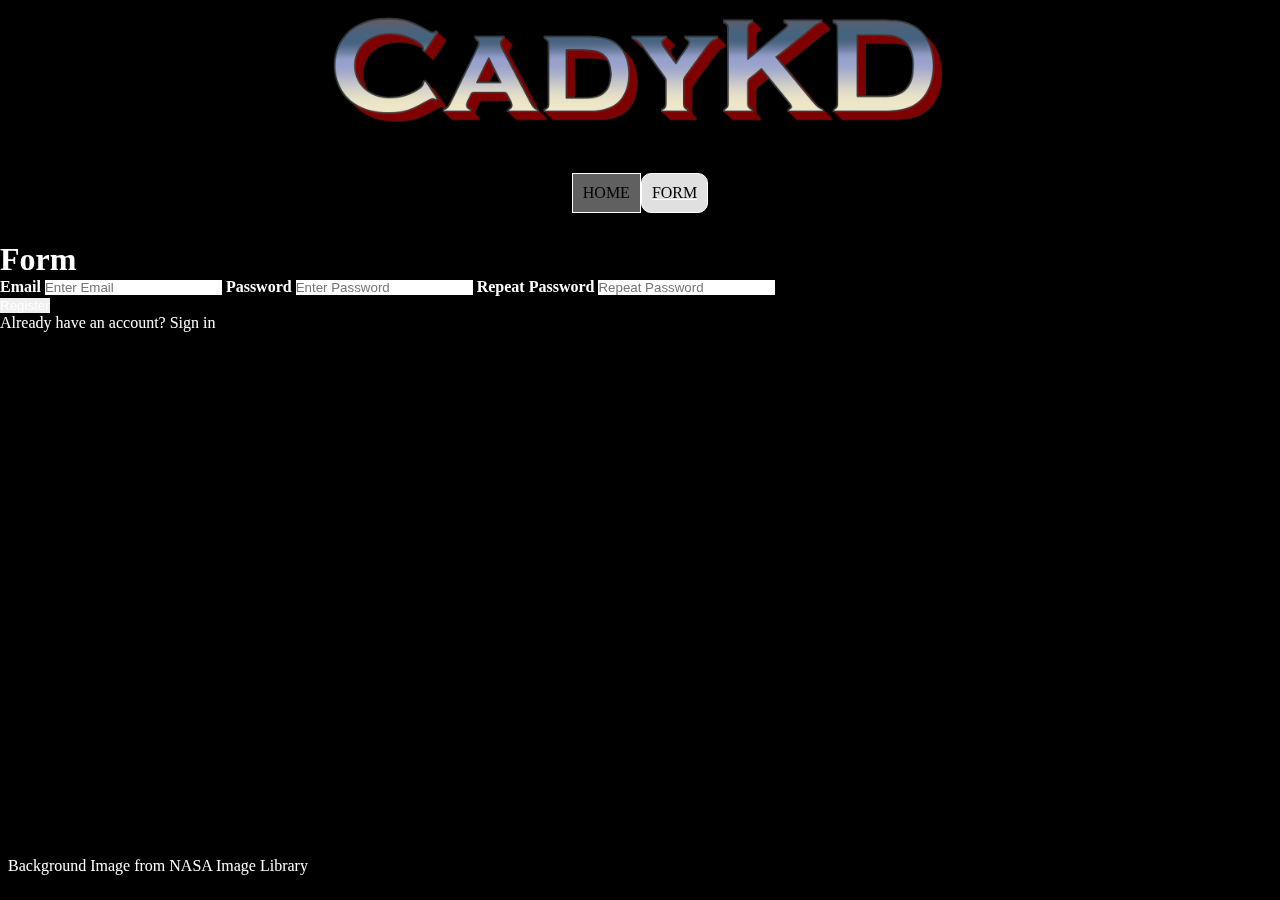
==== pages/form.html @ 3f041843 "Updates.  - Added Logo  - Modified CSS  - Changed Register page to generic "form" page  - Working on" ====
<!DOCTYPE html>
<html lang="en">
<head>
	<meta charset="UTF-8">
	<title>CadyKD Form</title>
	<script defer src="../js/validation.js"></script>
	<link rel="stylesheet" href="../css/main.css">
</head>
<body>

<div class="banner">
</div>

<header>
	<img src="../images/CadyKD_Logo.png" alt="CadyKD Logo" id="cadykd-logo">
	<nav class="navbar">
		<ul>
			<li><a href="../index.html">HOME</a></li>
			<li class="selected-link"><a href="#">FORM</a></li>
		</ul>
	</nav>
</header>
<form id="form" onsubmit="return false">
	<h1>Form</h1>
	
	<label for="email"><b>Email</b></label>
	<input type="email" placeholder="Enter Email" name="email" id="email" required>
	
	<label for="psw"><b>Password</b></label>
	<input type="password" placeholder="Enter Password" name="psw" id="psw" required>
	
	<label for="psw-repeat"><b>Repeat Password</b></label>
	<input type="password" placeholder="Repeat Password" name="psw-repeat" id="psw-repeat" required>
	<br>
	
	<button type="submit" class="registerbtn">Register</button>
	<br>
	<p id="form-error"></p>
	<div id="signin-container">
		<p>Already have an account? <a href="#">Sign in</a></p>
	</div>
</form>

<div id="backgroundImageAttribution">Background Image from NASA Image Library</div>

</body>
</html>
---- css/main.css ----
*{
  box-sizing: border-box;
  margin: 0;
  padding:0;
  border: none;
  text-decoration: none;
  list-style: none;
  color: #FFFFFF;
}

body {
  display: flex;
  background-color: #000000;
  flex-direction: column;
  width:100vw;
  height:100vh;
}

.banner {
  z-index: -1;
  pointer-events: none;
  position: fixed;
  background-image:  url("https://images-assets.nasa.gov/image/iss050e066094/iss050e066094~medium.jpg");
  background-size: cover;
  background-position: center;
  width: 100%;
  height: 100vh;
  opacity: 0.4;
}



.navbar {
  display: flex;
  justify-content: center;
  align-items: center;
  width:100%;
  height:6rem;
  padding: 10px;
}

.navbar ul {
  display: flex;
  flex-direction: row;
  justify-content: center;
  width: 50%;
  margin: auto;
}

.navbar ul li a {
  color: #000000;
}

li {
  padding:10px;
  border: 1px solid #FFFFFF;
  background-color: #606060;
}

li:hover {
  animation: 1s hovered forwards;
}

.selected-link {
  text-decoration: underline;
  background-color: #E0E0E0;
  border-radius: 10px;
}

@keyframes hovered {
  100% {
    border: 2px solid #FF0000;
  }
}

#cadykd-logo {
	display: block;
	margin-left: auto;
	margin-right: auto;
	width: 50%;
}

#backgroundImageAttribution {
	align-items: center;
    display: flex;
    flex-direction: row;
    border-radius: 8px;
    bottom: 16px;
    color: #FFFFFF;
    line-height: 20px;
    max-width: 50vw;
    padding: 8px;
    position: fixed;
    text-shadow: var(--ntp-theme-text-shadow);
    z-index: -1;
}
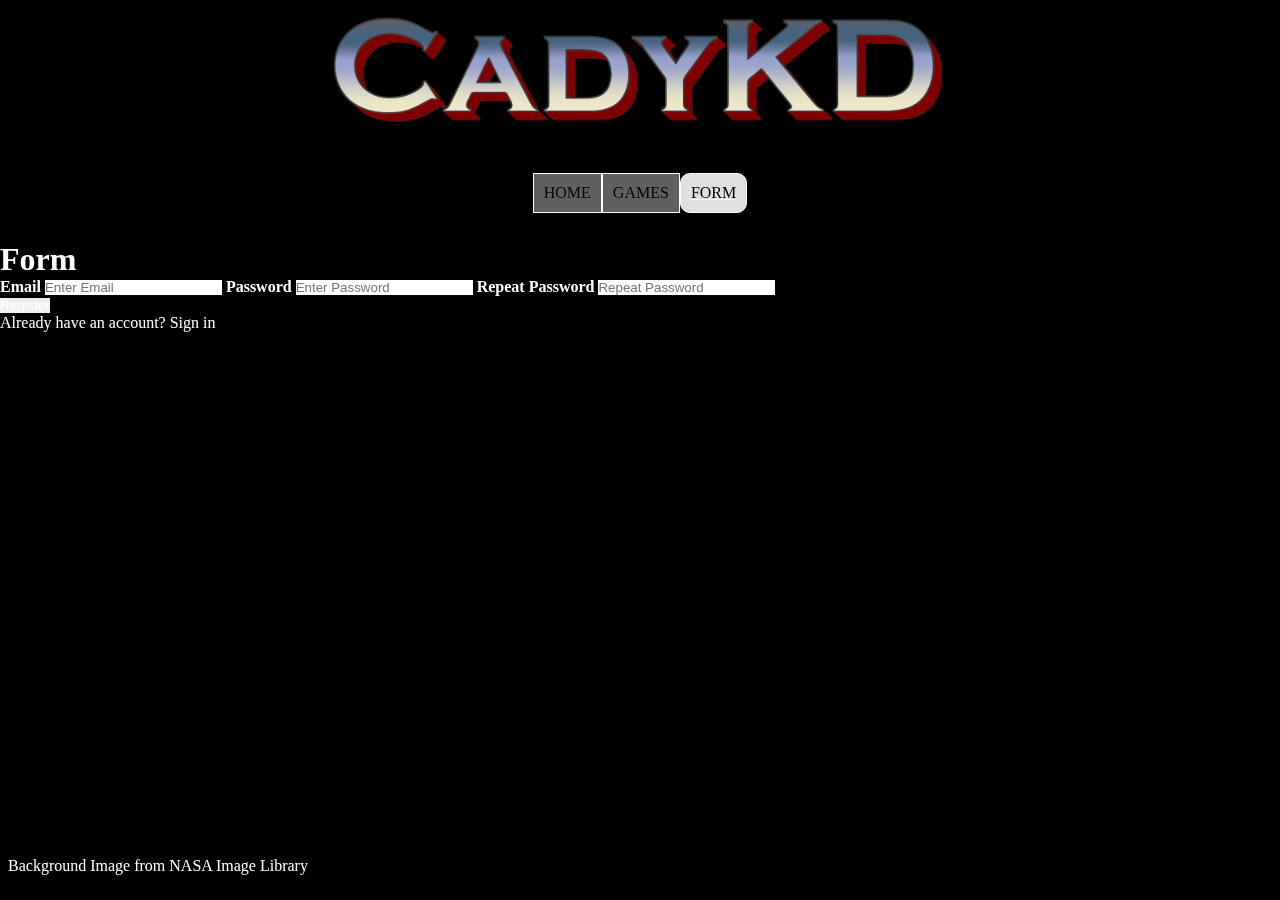
==== commit fdbf1a1f: "Updated snake game" ====
--- a/pages/form.html
+++ b/pages/form.html
@@ -2,6 +2,8 @@
 <html lang="en">
 <head>
 	<meta charset="UTF-8">
+	<meta http-equiv="X-UA-Compatible" content="IE=edge">
+	<meta name="viewport" content="width=device-width, initial-scale=1.0">
 	<title>CadyKD Form</title>
 	<script defer src="../js/validation.js"></script>
 	<link rel="stylesheet" href="../css/main.css">
@@ -16,6 +18,7 @@
 	<nav class="navbar">
 		<ul>
 			<li><a href="../index.html">HOME</a></li>
+			<li><a href="games.html">GAMES</a></li>
 			<li class="selected-link"><a href="#">FORM</a></li>
 		</ul>
 	</nav>
--- a/css/main.css
+++ b/css/main.css
@@ -27,8 +27,6 @@
   height: 100vh;
   opacity: 0.4;
 }
-
-
 
 .navbar {
   display: flex;
@@ -81,9 +79,9 @@
 }
 
 #backgroundImageAttribution {
-	align-items: center;
-    display: flex;
-    flex-direction: row;
+	position: absolute;
+	bottom: 0;
+	left: 0;
     border-radius: 8px;
     bottom: 16px;
     color: #FFFFFF;
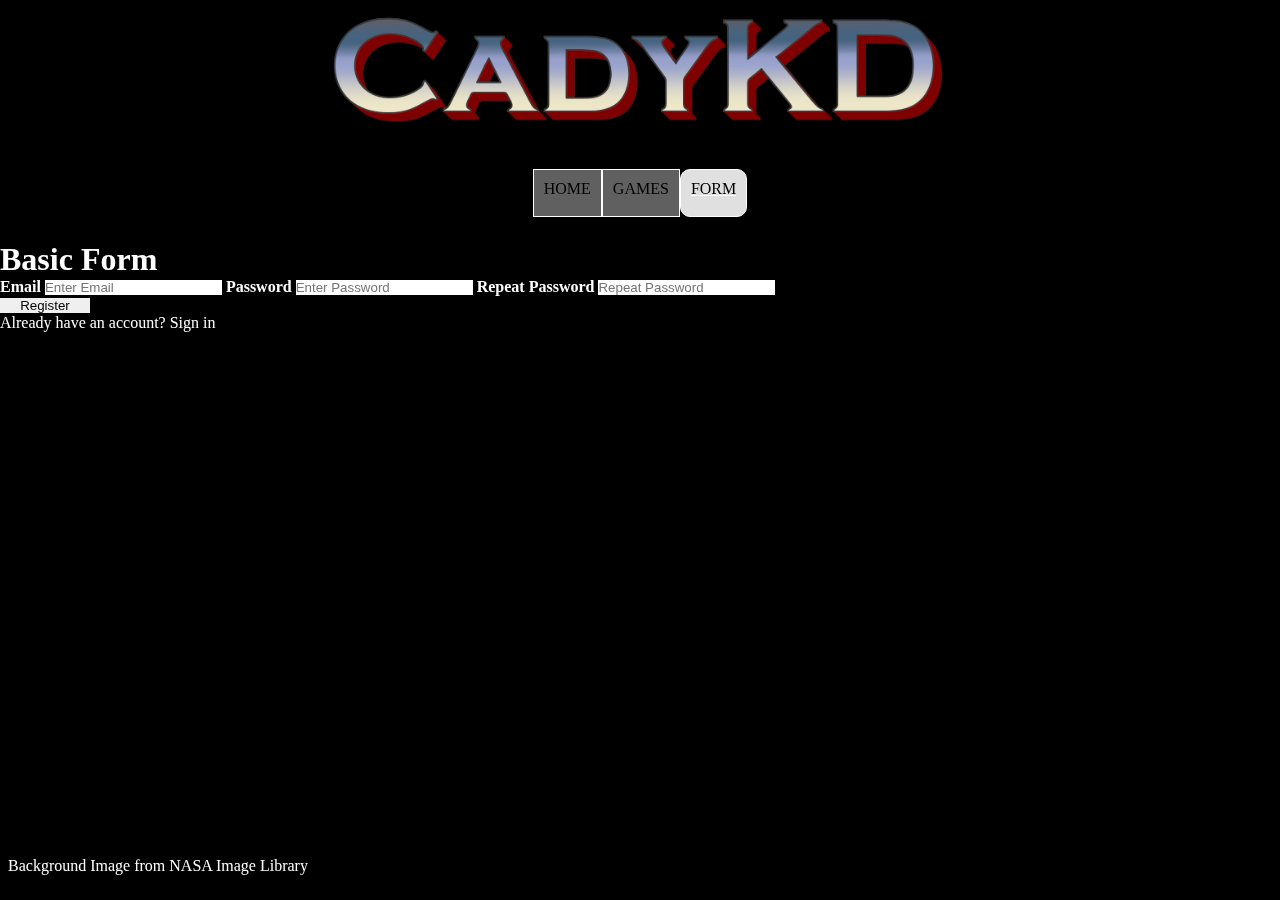
==== commit c65c1bcd: "Updates.  - Added 2 snake games and a number guessing game  - Modified the menu on the snake pages t" ====
--- a/pages/form.html
+++ b/pages/form.html
@@ -24,7 +24,7 @@
 	</nav>
 </header>
 <form id="form" onsubmit="return false">
-	<h1>Form</h1>
+	<h1>Basic Form</h1>
 	
 	<label for="email"><b>Email</b></label>
 	<input type="email" placeholder="Enter Email" name="email" id="email" required>
--- a/css/main.css
+++ b/css/main.css
@@ -1,74 +1,75 @@
 *{
-  box-sizing: border-box;
-  margin: 0;
-  padding:0;
-  border: none;
-  text-decoration: none;
-  list-style: none;
-  color: #FFFFFF;
+	box-sizing: border-box;
+	margin: 0;
+	padding:0;
+	border: none;
+	text-decoration: none;
+	list-style: none;
+	color: #FFFFFF;
 }
 
 body {
-  display: flex;
-  background-color: #000000;
-  flex-direction: column;
-  width:100vw;
-  height:100vh;
+	display: flex;
+	flex-direction: column;
+	background-color: #000000;
+	width:100vw;
+	height:100vh;
 }
 
 .banner {
-  z-index: -1;
-  pointer-events: none;
-  position: fixed;
-  background-image:  url("https://images-assets.nasa.gov/image/iss050e066094/iss050e066094~medium.jpg");
-  background-size: cover;
-  background-position: center;
-  width: 100%;
-  height: 100vh;
-  opacity: 0.4;
+	z-index: -1;
+	pointer-events: none;
+	position: fixed;
+	background-image:  url("https://images-assets.nasa.gov/image/iss050e066094/iss050e066094~medium.jpg");
+	background-size: cover;
+	background-position: center;
+	width: 100%;
+	height: 100vh;
+	opacity: 0.4;
 }
 
 .navbar {
-  display: flex;
-  justify-content: center;
-  align-items: center;
-  width:100%;
-  height:6rem;
-  padding: 10px;
+	display: flex;
+	flex-direction: row;
+	justify-content: center;
+	align-content: center;
+	width: 100%;
+	height: 6rem;
+	padding: 2px;
 }
 
 .navbar ul {
-  display: flex;
-  flex-direction: row;
-  justify-content: center;
-  width: 50%;
-  margin: auto;
+	display: flex;
+	flex-direction: row;
+	justify-content: center;
+	align-self: center;
+	height: 3rem;
 }
 
 .navbar ul li a {
-  color: #000000;
+	color: #000000;
 }
 
 li {
-  padding:10px;
-  border: 1px solid #FFFFFF;
-  background-color: #606060;
+	padding:10px;
+	border: 1px solid #FFFFFF;
+	background-color: #606060;
 }
 
 li:hover {
-  animation: 1s hovered forwards;
+	animation: 1s hovered forwards;
 }
 
 .selected-link {
-  text-decoration: underline;
-  background-color: #E0E0E0;
-  border-radius: 10px;
+	text-decoration: underline;
+	background-color: #E0E0E0;
+	border-radius: 10px;
 }
 
 @keyframes hovered {
-  100% {
-    border: 2px solid #FF0000;
-  }
+	100% {
+		border: 2px solid #FF0000;
+	}
 }
 
 #cadykd-logo {
@@ -78,17 +79,99 @@
 	width: 50%;
 }
 
+#cadykd-logo-mini {
+	align-self: center;
+	height: 6rem;
+}
+
 #backgroundImageAttribution {
 	position: absolute;
 	bottom: 0;
 	left: 0;
-    border-radius: 8px;
-    bottom: 16px;
-    color: #FFFFFF;
-    line-height: 20px;
-    max-width: 50vw;
-    padding: 8px;
-    position: fixed;
-    text-shadow: var(--ntp-theme-text-shadow);
-    z-index: -1;
+	border-radius: 8px;
+	bottom: 16px;
+	color: #FFFFFF;
+	line-height: 20px;
+	max-width: 50vw;
+	padding: 8px;
+	text-shadow: var(--ntp-theme-text-shadow);
+	z-index: -1;
+}
+
+#game-grid-container {
+	flex:6;
+	display: flex;
+	justify-content: center;
+	flex-wrap: wrap;
+	overflow-y: auto;
+	width: 100%;
+}
+
+.game-list-item {
+	background-color: #606060;
+	display: flex;
+	flex-direction: column;
+	width:15rem;
+	height:15rem;
+	border-radius: 10px;
+	padding: 5px;
+	margin:20px;
+	box-shadow: 5px 7px 5px #80808050;
+	justify-content: space-between;
+	align-items: center;
+}
+
+.game-list-item .game-container {
+	flex:1;
+	display: flex;
+	flex-direction: column;
+	justify-content: center;
+	align-items: center;
+}
+
+.game-list-item .img-container {
+	flex:2;
+	display: flex;
+	flex-direction: column;
+	justify-content: flex-end;
+	width:100px;
+	height: 100px;
+}
+
+.game-list-item .img-container img {
+	max-height: 100%;
+}
+
+.flex-box {
+	display: flex;
+	justify-content: center;
+}
+
+.textbox {
+	display: flex;
+	flex-direction: column;
+	align-content: center;
+	width: 50%;
+}
+
+.guessbox {
+	display: flex;
+	flex-direction: row;
+	justify-content: left;
+	width: 50%;
+	margin-top: 2px;
+}
+
+input[type=number] {
+	width: 100px;
+	color: black;
+	margin-left: 5px;
+	height: 1.2rem;
+}
+
+button {
+	width: 90px;
+	color: black;
+	justify-content: center;
+	margin-top: 2px;
 }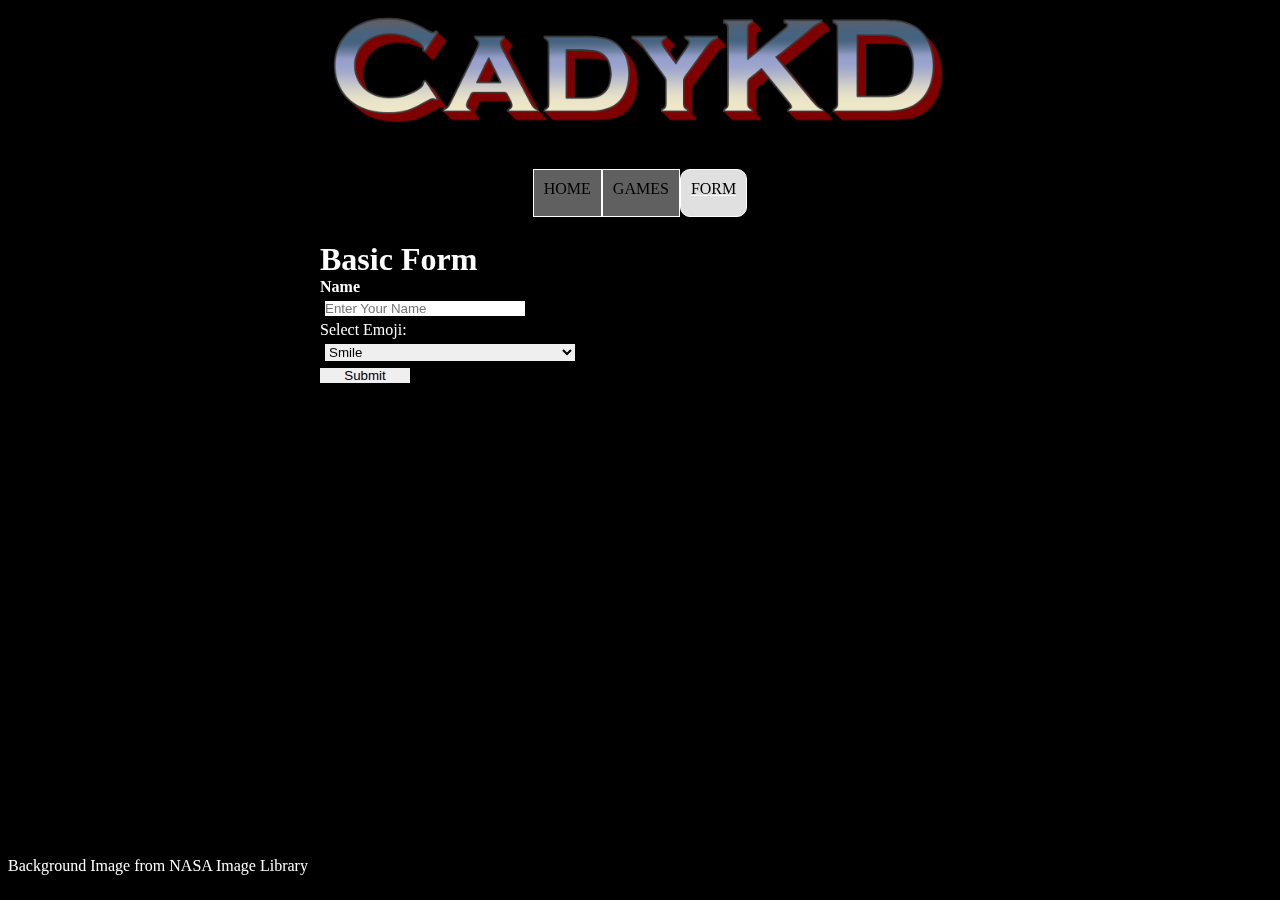
==== commit bb7327f0: "Updates.  - Added an HTML table  - Made the form do stuff to the page it is on  - a few CSS updates " ====
--- a/pages/form.html
+++ b/pages/form.html
@@ -5,7 +5,7 @@
 	<meta http-equiv="X-UA-Compatible" content="IE=edge">
 	<meta name="viewport" content="width=device-width, initial-scale=1.0">
 	<title>CadyKD Form</title>
-	<script defer src="../js/validation.js"></script>
+	<script defer src="../js/form.js"></script>
 	<link rel="stylesheet" href="../css/main.css">
 </head>
 <body>
@@ -23,26 +23,27 @@
 		</ul>
 	</nav>
 </header>
-<form id="form" onsubmit="return false">
-	<h1>Basic Form</h1>
-	
-	<label for="email"><b>Email</b></label>
-	<input type="email" placeholder="Enter Email" name="email" id="email" required>
-	
-	<label for="psw"><b>Password</b></label>
-	<input type="password" placeholder="Enter Password" name="psw" id="psw" required>
-	
-	<label for="psw-repeat"><b>Repeat Password</b></label>
-	<input type="password" placeholder="Repeat Password" name="psw-repeat" id="psw-repeat" required>
-	<br>
-	
-	<button type="submit" class="registerbtn">Register</button>
-	<br>
-	<p id="form-error"></p>
-	<div id="signin-container">
-		<p>Already have an account? <a href="#">Sign in</a></p>
-	</div>
-</form>
+<div class="flex-box">
+	<form id="form" onsubmit="return false">
+		<h1>Basic Form</h1>
+		
+		<label for="Name"><b>Name</b></label>
+		<input type="name" placeholder="Enter Your Name" name="name" id="name" required>
+		Select Emoji:
+		<select name="emoji" id="emojipicker">
+			<option value="smile" style="color: #000000;">Smile</option>
+			<option value="goofy" style="color: #000000;">Goofy</option>
+			<option value="sad" style="color: #000000;">Sad</option>
+		</select>
+		<button type="submit" id="submit-btn">Submit</button>
+	</form>
+</div>
+<br>
+<br>
+<br>
+<div class="flex-box">
+	<div id="form-output"></div>
+</div>
 
 <div id="backgroundImageAttribution">Background Image from NASA Image Library</div>
 
--- a/css/main.css
+++ b/css/main.css
@@ -164,7 +164,7 @@
 
 input[type=number] {
 	width: 100px;
-	color: black;
+	color: #000000;
 	margin-left: 5px;
 	height: 1.2rem;
 }
@@ -174,4 +174,40 @@
 	color: black;
 	justify-content: center;
 	margin-top: 2px;
+}
+
+#form {
+	display: flex;
+	flex-direction: column;
+	width: 50%;
+}
+
+#form input {
+	width: 200px;
+	color: #000000;
+	margin: 5px;
+}
+
+#form-output {
+	display: flex;
+	flex-direction: column;
+	justify-content: center;
+	width: 50%;
+}
+
+#emojipicker {
+	width: 250px;
+	color: #000000;
+	margin: 5px;
+}
+
+table {
+	width: 50%;
+}
+
+table, th, td {
+	border: 2px solid;
+	border-color: #FFFFFF;
+	border-collapse: collapse;
+	text-align: center;
 }